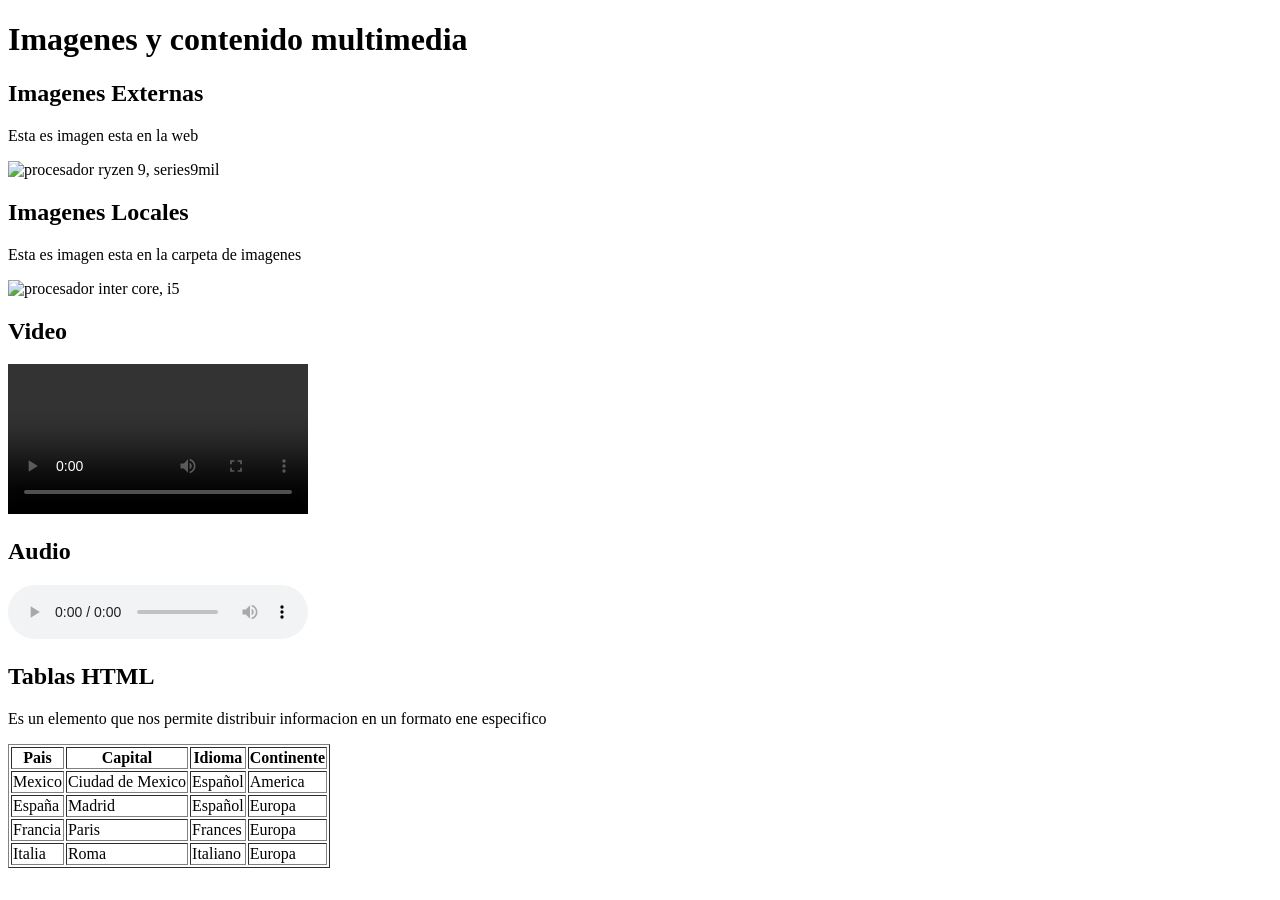
==== tarea5.html @ 4e55654a "Agregar tarea 5" ====
<!DOCTYPE html>
<html lang="en">
<head>
    <meta charset="UTF-8">
    <meta name="viewport" content="width=device-width, initial-scale=1.0">
    <title>Imagenes y contenido multimedia</title>
    <meta name="author" content="Eric Tehuacatl Juarez">
</head>
<body>
    <h1>Imagenes y contenido multimedia</h1>

    <div>
        <h2>Imagenes Externas</h2>
        <p>Esta es imagen esta en la web</p>
        <img src="https://imgs.search.brave.com/PmlzT5BWcrYB61EMFJ6ji3ReaUpF5U2GKO4yia1nlAU/rs:fit:860:0:0:0/g:ce/aHR0cHM6Ly93d3cu/YW1kLmNvbS9jb250/ZW50L2RhbS9hbWQv/ZW4vaW1hZ2VzL3By/b2R1Y3RzL3Byb2Nl/c3NvcnMvcnl6ZW4v/MjYxMzkwMC1yeXpl/bi05LTk5NTB4Lmpw/Zw" alt="procesador ryzen 9, series9mil">
    </div>
    
    <div>
        <h2>Imagenes Locales</h2>
        <p>Esta es imagen esta en la carpeta de imagenes</p>
        <img src="../imagenes/imagenintel.webp" alt="procesador inter core, i5">
    </div>

    <div>
        <h2>Video</h2>
        <video src="video/video.mp4" controls loop> </video>
     </div>

     <div>
        <h2>Audio</h2>
        <audio src="../audios/DRAGPATH.mpeg" controls loop> </audio>
        </div>

     <div> 
        <h2>Tablas HTML</h2>
        <p>Es un elemento que nos permite distribuir informacion en un formato ene especifico</p>
      <table border="1">
        <tr>
          <th>Pais</th>
          <th>Capital</th>
          <th>Idioma</th>
          <th>Continente</th>
        </tr>

        <tr>
          <td>Mexico</td>
          <td>Ciudad de Mexico</td>
          <td>Español</td>
          <td>America</td>
        </tr>

        <tr>
          <td>España</td>
          <td>Madrid</td>
          <td>Español</td>
          <td>Europa</td>
        </tr>

        <tr>
          <td>Francia</td>
          <td>Paris</td>
          <td>Frances</td>
          <td>Europa</td>
        </tr>

        <tr>
          <td>Italia</td>
          <td>Roma</td>
          <td>Italiano</td>
          <td>Europa</td>
        </tr>


      </table>
     </div>



</body>
</html>
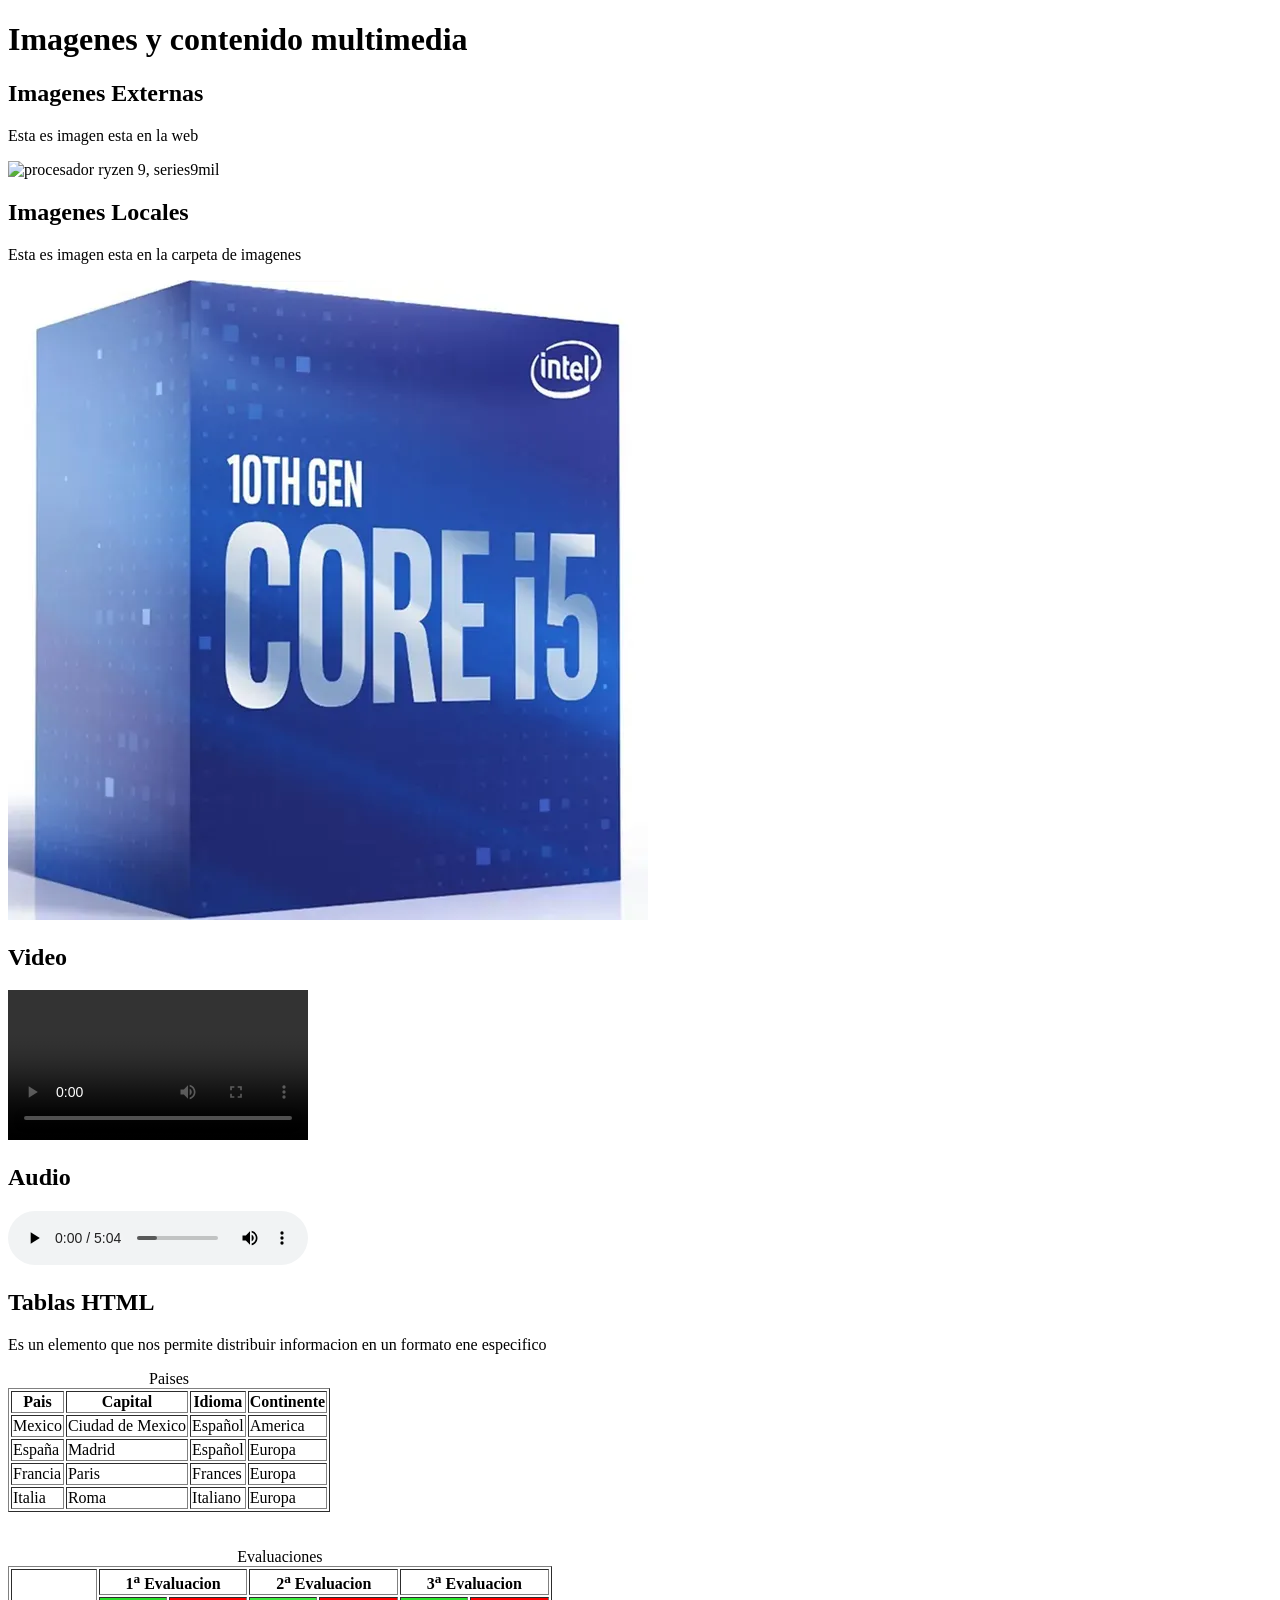
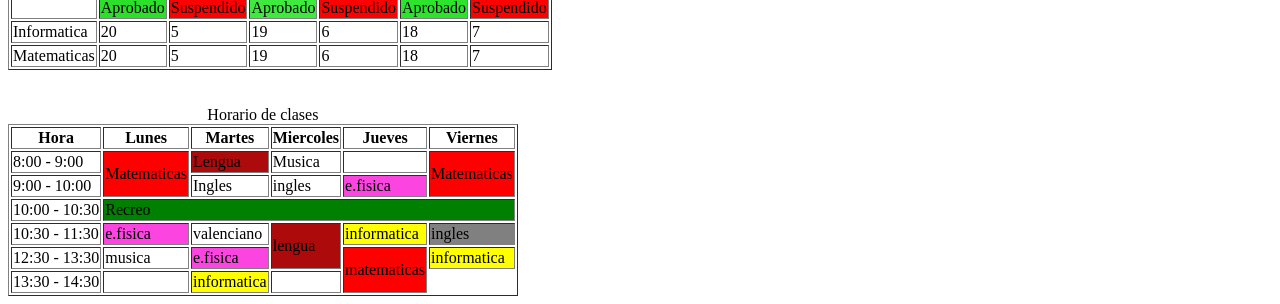
==== commit cc538d8e: "Versión limpia sin el .msi" ====
--- a/tarea5.html
+++ b/tarea5.html
@@ -35,6 +35,7 @@
         <h2>Tablas HTML</h2>
         <p>Es un elemento que nos permite distribuir informacion en un formato ene especifico</p>
       <table border="1">
+        <caption>Paises</caption>
         <tr>
           <th>Pais</th>
           <th>Capital</th>
@@ -73,6 +74,108 @@
 
       </table>
      </div>
+     <br><br>
+
+     <table border="1">
+      <caption>Evaluaciones</caption>
+      <tr>
+        <th rowspan="2"></th>
+        <th colspan="2">1<sup>a</sup> Evaluacion</th>
+        <th colspan="2">2<sup>a</sup> Evaluacion</th>
+        <th colspan="2">3<sup>a</sup> Evaluacion</th>
+      </tr>
+      <tr>
+        <td style="background-color: rgb(43, 223, 43);">Aprobado</td>
+        <td style="background-color: red;">Suspendido</td>
+        <td style="background-color: rgb(63, 234, 63);">Aprobado</td>
+        <td style="background-color: red;">Suspendido</td>
+        <td style="background-color: rgb(44, 228, 44);">Aprobado</td>
+        <td style="background-color: red;">Suspendido</td>
+      </tr>
+
+      <tr>
+        <td>Informatica</td>
+        <td>20</td>
+        <td>5</td>
+        <td>19</td>
+        <td>6</td>
+        <td>18</td>
+        <td>7</td>
+      </tr>
+
+      <tr>
+        <td>Matematicas</td>
+        <td>20</td>
+        <td>5</td>
+        <td>19</td>
+        <td>6</td>
+        <td>18</td>
+        <td>7</td>
+      </tr>
+</table>
+
+<br><br>
+<table border="1"> 
+    <caption>Horario de clases</caption>
+    <tr>
+      <th>Hora</th>
+      <th>Lunes</th>
+      <th>Martes</th>
+      <th>Miercoles</th>
+      <th>Jueves</th>
+      <th>Viernes</th>
+    </tr>
+
+    <tr>
+      <td>8:00 - 9:00</td>
+      <td rowspan="2" style="background-color: red;">Matematicas</td>
+      <td style="background-color: rgb(173, 11, 11);">Lengua</td>
+      <td>Musica</td>
+      <td></td>
+      <td rowspan="2" style="background-color: red;">Matematicas</td>
+    </tr>
+
+    <tr>
+      <td>9:00 - 10:00</td>
+      <td>Ingles</td>
+      <td>ingles</td>
+      <td style="background-color: rgb(252, 68, 225);">e.fisica</td>
+    </tr>
+
+    <tr>
+      <td>10:00 - 10:30</td>
+      <td colspan="5" style="background-color:green;">Recreo</td>
+    </tr>
+
+     <tr>
+      <td>10:30 - 11:30</td>
+      <td style="background-color: rgb(252, 68, 225);">e.fisica</td>
+      <td>valenciano</td>
+      <td rowspan="2" style="background-color: rgb(173, 11, 11);">lengua</td>
+      <td style="background-color: yellow;">informatica</td>
+      <td style="background-color: grey;">ingles</td>
+    </tr>
+
+    <tr>
+      <td>12:30 - 13:30</td>
+      <td>musica</td>
+      <td style="background-color: rgb(252, 68, 225);">e.fisica</td>
+      <td rowspan="2" style="background-color: red;">matematicas</td>
+      <td style="background-color: yellow;">informatica</td>
+    </tr>
+
+    <tr>
+      <td>13:30 - 14:30</td>
+      <td></td>
+      <td style="background-color: yellow;">informatica</td>
+      <td></td>
+    </tr>
+
+
+</table>
+
+
+
 
 
 
